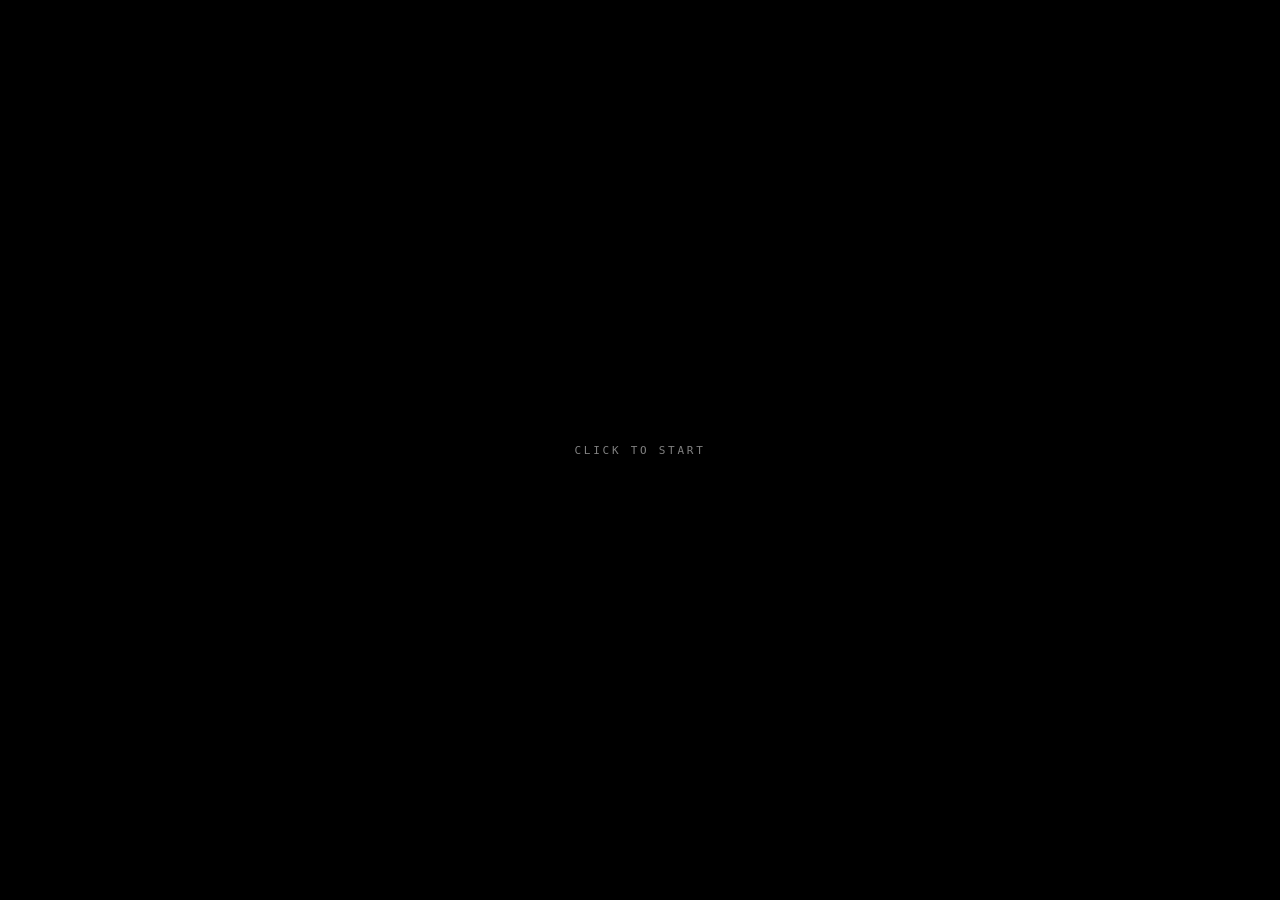
==== shapes.html @ 250f7f69 "Add canvas experiments: shapes, swirls, vishaal - shapes.html: isometric asterisk with CRT feedback," ====
<!DOCTYPE html>
<html lang="en">
<head>
  <meta charset="UTF-8">
  <title>Shapes</title>
  <style>
    * { margin: 0; padding: 0; box-sizing: border-box; }
    body { background: #000; overflow: hidden; }
    canvas { display: block; }
  </style>
</head>
<body>
  <canvas id="c"></canvas>
  <script>
    const canvas = document.getElementById('c');
    const ctx = canvas.getContext('2d');
    canvas.width = window.innerWidth || 1280;
    canvas.height = window.innerHeight || 720;
    const W = canvas.width, H = canvas.height;
    const CX = W / 2, CY = H / 2;
    const S = 90;

    // Per-shape draw offset so each shape appears centered on screen
    let drawOX = 0, drawOY = 0;
    let rotAngle = 0;

    function iso(ix, iy, iz) {
      const cos = Math.cos(rotAngle), sin = Math.sin(rotAngle);
      const rx = ix * cos - iy * sin;
      const ry = ix * sin + iy * cos;
      return [CX + drawOX + (rx - ry) * S, CY + drawOY + (rx + ry) * S * 0.5 - iz * S];
    }

    // Compute the screen-space offset needed to center a shape
    function shapeOffset(cubes) {
      const n = cubes.length;
      let sx = 0, sy = 0;
      for (const [x,y,z] of cubes) {
        // cube center is at integer coords; screen center of cube:
        sx += ((x - y)) * S;
        sy += ((x + y) * 0.5 - z) * S;
      }
      return [-sx / n, -sy / n];
    }

    function drawFace(octx, pts, fill, stroke, lw) {
      octx.beginPath();
      octx.moveTo(pts[0][0], pts[0][1]);
      for (let i = 1; i < pts.length; i++) octx.lineTo(pts[i][0], pts[i][1]);
      octx.closePath();
      if (fill) { octx.fillStyle = fill; octx.fill(); }
      if (stroke) { octx.strokeStyle = stroke; octx.lineWidth = lw || 1; octx.stroke(); }
    }

    // Each cube defined by its center [cx,cy,cz]
    function cubeFaces(cx, cy, cz) {
      const x0 = cx-0.5, x1 = cx+0.5, y0 = cy-0.5, y1 = cy+0.5, z0 = cz-0.5, z1 = cz+0.5;
      return {
        top:   [iso(x0,y0,z1), iso(x1,y0,z1), iso(x1,y1,z1), iso(x0,y1,z1)],
        left:  [iso(x0,y0,z0), iso(x0,y1,z0), iso(x0,y1,z1), iso(x0,y0,z1)],
        right: [iso(x0,y0,z0), iso(x1,y0,z0), iso(x1,y0,z1), iso(x0,y0,z1)],
      };
    }

    function renderFilled(octx, cubes) {
      const sorted = [...cubes].sort((a,b) => (a[0]+a[1]+a[2])-(b[0]+b[1]+b[2]));
      for (const [cx,cy,cz] of sorted) {
        const {top,left,right} = cubeFaces(cx,cy,cz);
        drawFace(octx, top,   null, '#f5e642', 1.5);
        drawFace(octx, left,  null, '#e8409a', 1.5);
        drawFace(octx, right, null, '#2e5bff', 1.5);
      }
    }

    function renderOutline(octx, cubes, color, lw) {
      octx.strokeStyle = color;
      octx.lineWidth = lw || 1.5;
      for (const [cx,cy,cz] of cubes) {
        const {top,left,right} = cubeFaces(cx,cy,cz);
        for (const pts of [top,left,right]) {
          drawFace(octx, pts, null, color, lw);
        }
      }
    }

    const SHAPES = [
      // 4-fold flat plus
      [[-1,0,0],[0,0,0],[1,0,0],[0,-1,0],[0,1,0]],
      // 4-fold plus with centre pillar
      [[-1,0,0],[0,0,0],[1,0,0],[0,-1,0],[0,1,0],[0,0,1],[0,0,2]],
      // 6-fold asterisk — one cube on each of the 6 axis directions
      [[1,0,0],[-1,0,0],[0,1,0],[0,-1,0],[0,0,1],[0,0,-1]],
      // 6-fold hexagonal ring
      [[1,0,0],[1,1,0],[0,1,0],[-1,1,0],[-1,0,0],[0,-1,0]],
      // 4-fold diamond (4 arms, no centre)
      [[1,0,0],[0,1,0],[-1,0,0],[0,-1,0]],
      // 4-fold diamond ring stacked — two rings connected by centre column
      [[1,0,0],[0,1,0],[-1,0,0],[0,-1,0],[0,0,1],[1,0,2],[0,1,2],[-1,0,2],[0,-1,2]],
      // Mirror-symmetric U-bracket
      [[-1,0,2],[-1,0,1],[-1,0,0],[0,0,0],[1,0,0],[1,0,1],[1,0,2]],
      // 2×2 solid square + centre raised
      [[0,0,0],[1,0,0],[0,1,0],[1,1,0],[0,0,1],[1,1,1]],
    ];

    const OFFSETS = SHAPES.map(shapeOffset);

    let shapeIdx = 2; // asterisk — fixed, no cycling
    let nextIdx = 2;
    let phase = 'hold';
    let phaseTime = 0;
    let transData = null;

    function startTransition() {
      const cur = SHAPES[shapeIdx];
      const nxt = SHAPES[nextIdx];
      transData = {
        outOffsets: cur.map(() => [(Math.random()-0.5)*8, (Math.random()-0.5)*8, Math.random()*5+1]),
        outDelay:   cur.map(() => Math.random()*0.3),
        inOffsets:  nxt.map(() => [(Math.random()-0.5)*8, (Math.random()-0.5)*8, Math.random()*5+1]),
        inDelay:    nxt.map(() => Math.random()*0.3),
      };
    }

    const fb   = document.createElement('canvas'); fb.width=W; fb.height=H;
    const fbCtx = fb.getContext('2d');
    const prev  = document.createElement('canvas'); prev.width=W; prev.height=H;
    const prevCtx = prev.getContext('2d');
    const off   = document.createElement('canvas'); off.width=W; off.height=H;
    const offCtx = off.getContext('2d');

    let lastTime = performance.now(), t = 0;

    const TRAIL_COLORS = [[255,20,147],[0,100,255],[20,255,80]];
    function getTrailColor(ms) {
      const p = ((ms % 9000) / 9000) * 3;
      const i = Math.floor(p) % 3, f = p - Math.floor(p);
      const a = TRAIL_COLORS[i], b = TRAIL_COLORS[(i+1)%3];
      return [Math.round(a[0]+(b[0]-a[0])*f), Math.round(a[1]+(b[1]-a[1])*f), Math.round(a[2]+(b[2]-a[2])*f)];
    }

    function easeOut(x) { return 1 - Math.pow(1 - x, 3); }
    function easeIn(x)  { return x * x * x; }

    // Returns displaced cubes + per-cube alpha for current transition state
    function getTransCubes(p) {
      const out = [], outA = [];
      const inn = [], inA  = [];

      SHAPES[shapeIdx].forEach(([cx,cy,cz], i) => {
        const d = transData.outDelay[i];
        const lp = Math.min(Math.max((p - d) / (1 - d), 0), 1);
        const e = easeIn(lp);
        const [ox,oy,oz] = transData.outOffsets[i];
        out.push([cx + ox*e, cy + oy*e, cz + oz*e]);
        outA.push(1 - lp);
      });

      SHAPES[nextIdx].forEach(([cx,cy,cz], i) => {
        const d = transData.inDelay[i];
        const lp = Math.min(Math.max((p - d) / (1 - d), 0), 1);
        const e = easeOut(lp);
        const [ox,oy,oz] = transData.inOffsets[i];
        inn.push([cx + ox*(1-e), cy + oy*(1-e), cz + oz*(1-e)]);
        inA.push(lp);
      });

      return { out, outA, inn, inA };
    }

    function renderOutlineAlpha(octx, cubes, alphas, color, lw) {
      for (let i = 0; i < cubes.length; i++) {
        if (alphas[i] < 0.01) continue;
        octx.globalAlpha = alphas[i];
        renderOutline(octx, [cubes[i]], color, lw);
      }
      octx.globalAlpha = 1;
    }

    function renderFilledAlpha(octx, cubes, alphas) {
      const sorted = cubes.map((c,i) => [c,i]).sort((a,b) => (a[0][0]+a[0][1]+a[0][2])-(b[0][0]+b[0][1]+b[0][2]));
      for (const [cube, i] of sorted) {
        if (alphas[i] < 0.01) continue;
        octx.globalAlpha = alphas[i];
        renderFilled(octx, [cube]);
      }
      octx.globalAlpha = 1;
    }

    function drawPass(col, dx, dy, p) {
      offCtx.clearRect(0, 0, W, H);
      if (phase === 'hold') {
        renderOutline(offCtx, SHAPES[shapeIdx], col, 3);
      } else {
        const { out, outA, inn, inA } = getTransCubes(p);
        renderOutlineAlpha(offCtx, out, outA, col, 1.5);
        renderOutlineAlpha(offCtx, inn, inA,  col, 1.5);
      }
      fbCtx.drawImage(off, dx, dy);
    }

    function animate(now) {
      const dt = Math.min(now - lastTime, 50);
      lastTime = now;
      t += dt;
      phaseTime += dt;

      let transP = 0;
      // shape is fixed — no cycling

      rotAngle += dt * 0.0003;
      const pulse = Math.sin(t * 0.0019);
      const bigGlitch = pulse > 0.94 ? (Math.random() - 0.5) * 20 : 0;
      const split = 3 + Math.sin(t * 0.0013) * 1.5;

      // Feedback loop
      prevCtx.clearRect(0,0,W,H); prevCtx.drawImage(fb,0,0);
      fbCtx.fillStyle = 'rgba(0,0,0,0.12)'; fbCtx.fillRect(0,0,W,H);
      fbCtx.save();
      fbCtx.translate(CX,CY); fbCtx.scale(0.94,0.94);
      fbCtx.rotate(0.0015 + Math.sin(t*0.0007)*0.001);
      fbCtx.translate(-CX,-CY); fbCtx.drawImage(prev,0,0);
      fbCtx.restore();

      const [tr,tg,tb] = getTrailColor(t);
      const col = `rgb(${tr},${tg},${tb})`;
      // Interpolate draw offset between current and next shape
      const [ox1, oy1] = OFFSETS[shapeIdx];
      const [ox2, oy2] = OFFSETS[nextIdx];
      drawOX = ox1 + (ox2 - ox1) * transP;
      drawOY = oy1 + (oy2 - oy1) * transP;

      fbCtx.globalCompositeOperation = 'screen';
      drawPass(col, -(split+bigGlitch),  1, transP);
      drawPass(col,   bigGlitch*0.15,    0, transP);
      drawPass(col,   split+bigGlitch,  -1, transP);
      fbCtx.globalCompositeOperation = 'source-over';

      // Main canvas
      ctx.fillStyle = '#000'; ctx.fillRect(0,0,W,H);
      ctx.drawImage(fb,0,0);

      // Shapes hidden

      // Scanlines
      for (let y = 0; y < H; y += 2) { ctx.fillStyle='rgba(0,0,0,0.82)'; ctx.fillRect(0,y,W,1); }
      for (let y = 0; y < H; y += 4) { ctx.fillStyle='rgba(0,0,0,0.18)'; ctx.fillRect(0,y,W,2); }
      for (let y = 0; y < H; y += 8) { ctx.fillStyle='rgba(0,0,0,0.12)'; ctx.fillRect(0,y,W,4); }

      // Rolling beam
      ctx.fillStyle='rgba(255,255,255,0.05)'; ctx.fillRect(0,(t*0.1)%H,W,6);

      // Distortion strips
      const nS = bigGlitch !== 0 ? 8 : Math.floor(Math.random()*4+1);
      for (let k = 0; k < nS; k++) {
        const sy=Math.floor(Math.random()*H), sh=Math.floor(Math.random()*35+2);
        const sx=Math.floor((Math.random()-0.5)*(bigGlitch!==0?60:28));
        try { const s=ctx.getImageData(0,sy,W,Math.min(sh,H-sy)); ctx.putImageData(s,sx,sy); } catch(e){}
      }

      if (Math.random()>0.97) {
        const ty=Math.floor(Math.random()*H), th=Math.min(Math.floor(Math.random()*80+20),H-ty);
        try { const s=ctx.getImageData(0,ty,W,th); ctx.putImageData(s,0,ty+Math.floor(Math.random()*20-10)); } catch(e){}
      }
      if (Math.random()>0.93) { ctx.fillStyle=`rgba(255,255,255,${Math.random()*0.35})`; ctx.fillRect(0,Math.floor(Math.random()*H),W,Math.floor(Math.random()*12+2)); }
      if (Math.random()>0.96) { ctx.fillStyle=`rgba(255,255,255,${Math.random()*0.07})`; ctx.fillRect(0,0,W,H); }

      // Vignette
      const vg=ctx.createRadialGradient(CX,CY,H*0.18,CX,CY,H*0.78);
      vg.addColorStop(0,'rgba(0,0,0,0)'); vg.addColorStop(1,'rgba(0,0,0,0.75)');
      ctx.fillStyle=vg; ctx.fillRect(0,0,W,H);

      // Grain
      for (let i=0;i<180;i++) { ctx.fillStyle=`rgba(255,255,255,${Math.random()*0.18})`; ctx.fillRect(Math.random()*W,Math.random()*H,1,1); }

      requestAnimationFrame(animate);
    }

    requestAnimationFrame(animate);
  </script>

  <script>
    // ── PHILIP GLASS ANALOG SYNTH ENGINE ──────────────────────────────────

    let audioCtx = null;
    let masterGain = null;

    function buildReverb() {
      const conv = audioCtx.createConvolver();
      const sr   = audioCtx.sampleRate;
      const buf  = audioCtx.createBuffer(2, Math.floor(sr * 3.5), sr);
      for (let c = 0; c < 2; c++) {
        const d = buf.getChannelData(c);
        for (let i = 0; i < d.length; i++)
          d[i] = (Math.random() * 2 - 1) * Math.pow(1 - i / d.length, 2.2);
      }
      conv.buffer = buf;
      return conv;
    }

    function midiFreq(m) { return 440 * Math.pow(2, (m - 69) / 12); }

    function playArp(midi, t, dur, vol = 0.22) {
      const f = midiFreq(midi);
      [1, 1.0028].forEach(detune => {
        const osc  = audioCtx.createOscillator();
        const filt = audioCtx.createBiquadFilter();
        const env  = audioCtx.createGain();
        osc.type = 'triangle';
        osc.frequency.value = f * detune;
        filt.type = 'lowpass'; filt.frequency.value = 2000; filt.Q.value = 0.6;
        osc.connect(filt); filt.connect(env); env.connect(masterGain);
        env.gain.setValueAtTime(0, t);
        env.gain.linearRampToValueAtTime(vol * (detune === 1 ? 1 : 0.4), t + 0.008);
        env.gain.exponentialRampToValueAtTime(0.001, t + dur);
        osc.start(t); osc.stop(t + dur + 0.02);
      });
    }

    function playBass(midi, t, dur) {
      const osc  = audioCtx.createOscillator();
      const filt = audioCtx.createBiquadFilter();
      const env  = audioCtx.createGain();
      osc.type = 'sine';
      osc.frequency.value = midiFreq(midi);
      filt.type = 'lowpass'; filt.frequency.value = 280;
      osc.connect(filt); filt.connect(env); env.connect(masterGain);
      env.gain.setValueAtTime(0, t);
      env.gain.linearRampToValueAtTime(0.55, t + 0.06);
      env.gain.setValueAtTime(0.35, t + dur * 0.65);
      env.gain.exponentialRampToValueAtTime(0.001, t + dur);
      osc.start(t); osc.stop(t + dur + 0.05);
    }

    function playPad(midi, t, dur) {
      const osc  = audioCtx.createOscillator();
      const filt = audioCtx.createBiquadFilter();
      const env  = audioCtx.createGain();
      osc.type = 'sawtooth';
      osc.frequency.value = midiFreq(midi);
      filt.type = 'lowpass'; filt.frequency.value = 550; filt.Q.value = 0.3;
      osc.connect(filt); filt.connect(env); env.connect(masterGain);
      env.gain.setValueAtTime(0, t);
      env.gain.linearRampToValueAtTime(0.045, t + 0.9);
      env.gain.setValueAtTime(0.045, t + dur - 0.6);
      env.gain.exponentialRampToValueAtTime(0.001, t + dur);
      osc.start(t); osc.stop(t + dur + 0.05);
    }

    // Progression built around perpetual unresolved tension.
    // Every time E (dominant) arrives and your ear expects Am, it sidesteps to F (deceptive cadence).
    // When Am does appear, it's immediately pulled into a sus chord before it can settle.
    // Bdim7 (B D F Ab) is fully symmetrical — equally wants to resolve 4 different ways, so it never commits.
    const CHORDS = [
      { bass: 45, arp: [57,60,64,69,64,60], pad: [57,60,64] }, // Am       — tonic, but brief
      { bass: 45, arp: [57,62,64,69,64,62], pad: [57,62,64] }, // Asus4    — immediately stolen into suspension
      { bass: 45, arp: [57,59,64,69,64,59], pad: [57,59,64] }, // Asus2    — still floating, no resolution
      { bass: 47, arp: [59,62,65,68,65,62], pad: [59,62,65] }, // Bdim7    — fully diminished (B D F Ab), pure ambiguity
      { bass: 40, arp: [52,57,59,64,59,57], pad: [52,57,59] }, // Esus4    — dominant arriving, suspended, building...
      { bass: 40, arp: [52,56,59,64,59,56], pad: [52,56,59] }, // E        — full dominant. Resolution is HERE—
      { bass: 41, arp: [53,57,60,65,60,57], pad: [53,57,60] }, // F        — DECEPTIVE. Sidesteps Am. Silence where the landing should be.
      { bass: 41, arp: [53,55,60,65,60,55], pad: [53,55,60] }, // Fsus2    — F itself suspended, no resting place
      { bass: 43, arp: [55,60,62,67,62,60], pad: [55,60,62] }, // Gsus4    — building toward something again...
      { bass: 45, arp: [57,62,64,69,64,62], pad: [57,62,64] }, // Asus4    — Am returns but suspended, still no landing
      { bass: 47, arp: [59,62,65,68,65,62], pad: [59,62,65] }, // Bdim7    — ambiguity returns, tension peak
      { bass: 38, arp: [50,53,57,62,57,53], pad: [50,53,57] }, // Dm       — minor iv, dark, building
      { bass: 40, arp: [52,57,59,64,59,57], pad: [52,57,59] }, // Esus4    — dominant again, suspended... here it comes again...
      { bass: 40, arp: [52,56,59,64,59,56], pad: [52,56,59] }, // E        — full dominant again. This time for sure—
      { bass: 41, arp: [53,57,60,65,60,57], pad: [53,57,60] }, // F        — DECEPTIVE again. Still no Am. Never Am.
      { bass: 45, arp: [57,59,64,69,64,59], pad: [57,59,64] }, // Asus2    — dissolves back into suspension, loop begins again
    ];

    const BPM  = 108;
    const BEAT = 60 / BPM;
    const SIX  = BEAT / 4;
    const BAR  = BEAT * 4;

    let seqNext = 0, arpI = 0, sixI = 0, chordI = 0;

    function tick() {
      const ahead = audioCtx.currentTime + 0.15;
      while (seqNext < ahead) {
        const ch = CHORDS[chordI];

        // Arpeggio — continuous (not reset on chord change → Glass phase drift)
        playArp(ch.arp[arpI % ch.arp.length], seqNext, SIX * 1.65);

        // Bar 1: bass + pad sustain
        if (sixI === 0) {
          playBass(ch.bass, seqNext, BAR * 0.95);
          ch.pad.forEach(n => playPad(n, seqNext, BAR * 0.88));
        }

        // Beat 3: inner counter-voice (counterpoint)
        if (sixI === 8) {
          playArp(ch.arp[2], seqNext, BEAT * 0.85, 0.1);
        }

        seqNext += SIX;
        arpI++;
        sixI++;
        if (sixI >= 16) { sixI = 0; chordI = (chordI + 1) % CHORDS.length; }
      }
      setTimeout(tick, 20);
    }

    function initAudio() {
      audioCtx   = new (window.AudioContext || window.webkitAudioContext)();
      masterGain = audioCtx.createGain();
      masterGain.gain.value = 0.72;

      const comp = audioCtx.createDynamicsCompressor();
      comp.threshold.value = -18; comp.ratio.value = 5;
      comp.attack.value = 0.003;  comp.release.value = 0.25;

      const rev = buildReverb();
      const dry = audioCtx.createGain(); dry.gain.value = 0.48;
      const wet = audioCtx.createGain(); wet.gain.value = 0.52;

      masterGain.connect(comp);
      comp.connect(dry); dry.connect(audioCtx.destination);
      comp.connect(rev); rev.connect(wet); wet.connect(audioCtx.destination);

      seqNext = audioCtx.currentTime + 0.2;
      tick();
    }

    // Click-to-start overlay
    const overlay = document.createElement('div');
    overlay.style.cssText = `position:fixed;inset:0;display:flex;align-items:center;
      justify-content:center;color:rgba(255,255,255,0.5);font-family:monospace;
      font-size:11px;letter-spacing:0.25em;cursor:pointer;z-index:10;`;
    overlay.textContent = 'CLICK TO START';
    document.body.appendChild(overlay);
    overlay.addEventListener('click', () => { initAudio(); overlay.remove(); }, { once: true });
  </script>
</body>
</html>
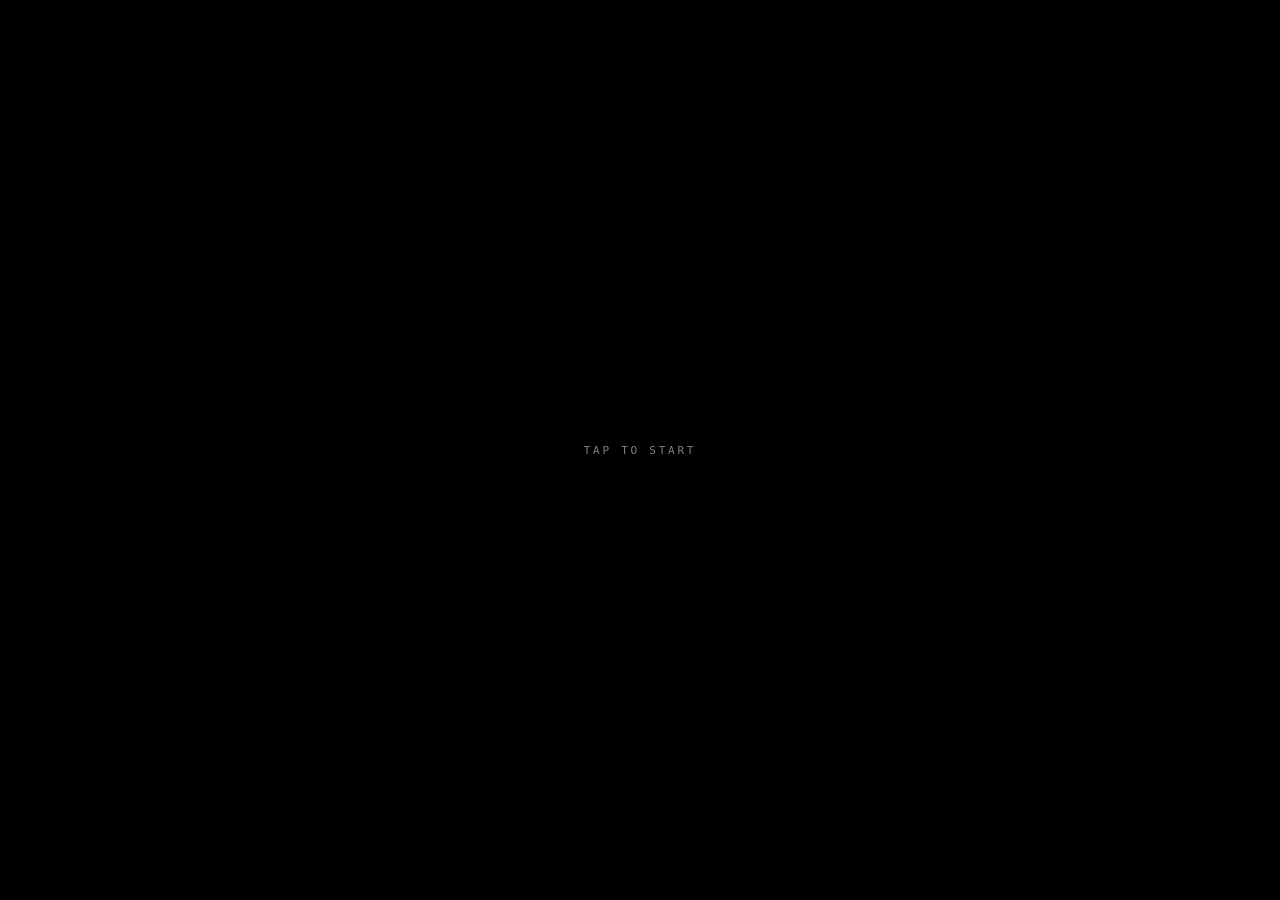
==== commit 2ac43520: "Fix mobile audio: handle touchend and resume suspended AudioContext iOS Safari requires AudioContext" ====
--- a/shapes.html
+++ b/shapes.html
@@ -239,7 +239,10 @@
       ctx.fillStyle = '#000'; ctx.fillRect(0,0,W,H);
       ctx.drawImage(fb,0,0);
 
-      // Shapes hidden
+      // Draw shape directly on main canvas so it's always visible
+      ctx.globalCompositeOperation = 'screen';
+      renderOutline(ctx, SHAPES[shapeIdx], col, 3);
+      ctx.globalCompositeOperation = 'source-over';
 
       // Scanlines
       for (let y = 0; y < H; y += 2) { ctx.fillStyle='rgba(0,0,0,0.82)'; ctx.fillRect(0,y,W,1); }
@@ -424,14 +427,22 @@
       tick();
     }
 
-    // Click-to-start overlay
+    // Click/tap-to-start overlay
     const overlay = document.createElement('div');
     overlay.style.cssText = `position:fixed;inset:0;display:flex;align-items:center;
       justify-content:center;color:rgba(255,255,255,0.5);font-family:monospace;
       font-size:11px;letter-spacing:0.25em;cursor:pointer;z-index:10;`;
-    overlay.textContent = 'CLICK TO START';
+    overlay.textContent = 'TAP TO START';
     document.body.appendChild(overlay);
-    overlay.addEventListener('click', () => { initAudio(); overlay.remove(); }, { once: true });
+
+    function startAudio() {
+      initAudio();
+      // iOS Safari suspends AudioContext even after creation — must resume inside gesture
+      if (audioCtx.state === 'suspended') audioCtx.resume();
+      overlay.remove();
+    }
+    overlay.addEventListener('click',      startAudio, { once: true });
+    overlay.addEventListener('touchend',   startAudio, { once: true });
   </script>
 </body>
 </html>
